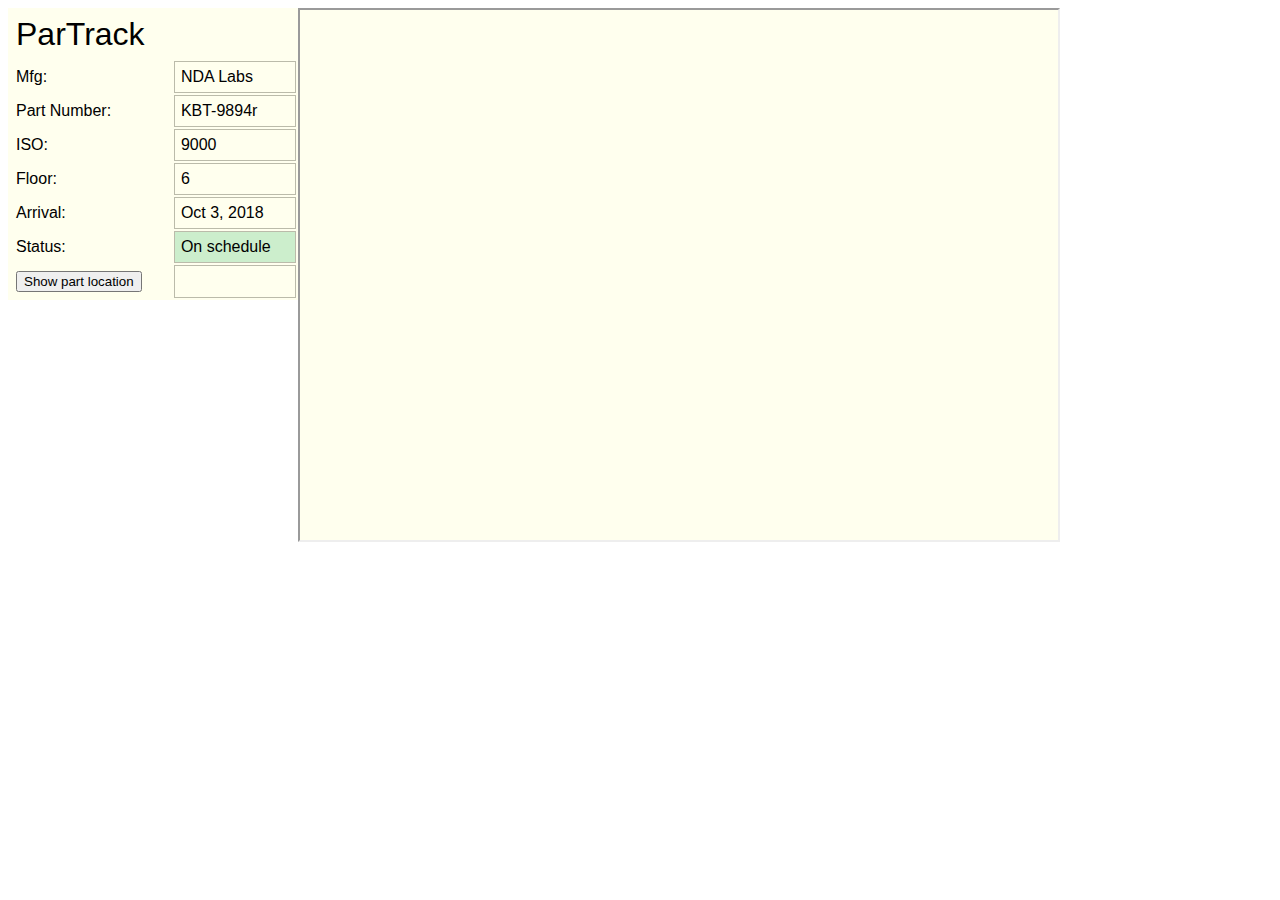
==== partrack/index.html @ ab9ca323 "Add ParTrak project" ====
<html>
  <head>
    <script src="https://aframe.io/releases/0.6.1/aframe.min.js"></script>

<link rel="stylesheet" type="text/css" href="res/style.css">
<script src="res/geo.js"></script>

  </head>
  <body>

<div class="floleft">
  <table border="0" width="290" cellpadding="6">
    <tr><td class="header" colspan="2">ParTrack</td></tr>
    <tr><td>Mfg:</td><td class="bord-bbb">NDA Labs</td></tr> 
    <tr><td>Part Number:</td><td class="bord-bbb">KBT-9894r</td></tr>

    <tr><td>ISO:</td><td class="bord-bbb">9000</td></tr>
    <tr><td>Floor:</td><td class="bord-bbb">6</td></tr>
    <tr><td>Arrival:</td><td class="bord-bbb">Oct 3, 2018</td></tr>
    <tr><td>Status:</td><td class="stat-green bord-bbb">On schedule</td></tr>

    <tr><td><button onclick="geoFindMe()">Show part location</button></td><td class="bord-bbb"><div id="out"></div></td></tr>
  </table>

</div>

<iframe src="part.html"  width="60%" height="60%" class="floleft" border="0" class="bgyellow"></iframe>

  </body>
</html>
---- partrack/res/style.css ----
a { color: black;}

body {background-color: white;}
table { background-color: #ffe;
		cellpadding: 2px;
	font-family: sans-serif; 
		}
#out {font-size: 80%;}

.bgwhite {background-color: white;}
.bgyellow {background-color: #ffe;}
.bord-bbb { border: 1px solid #bba; background-color: #ffe;}
.floleft {float: left;}
.header {font-size:200%;}
.partinfo {float: left; width: 200px;}
.stat-red { border: 1px solid #bba; background-color: #eaa;}
.stat-green { border: 1px solid #bba; background-color: #cec;}
.stat-yellow { border: 1px solid #bba; background-color: #ffc;}
.tablebg {background-color: #eeeeee; padding: 6px; margin: 6px;}
.wrap { box-shadow: 4px 5px 12px #ccc; }
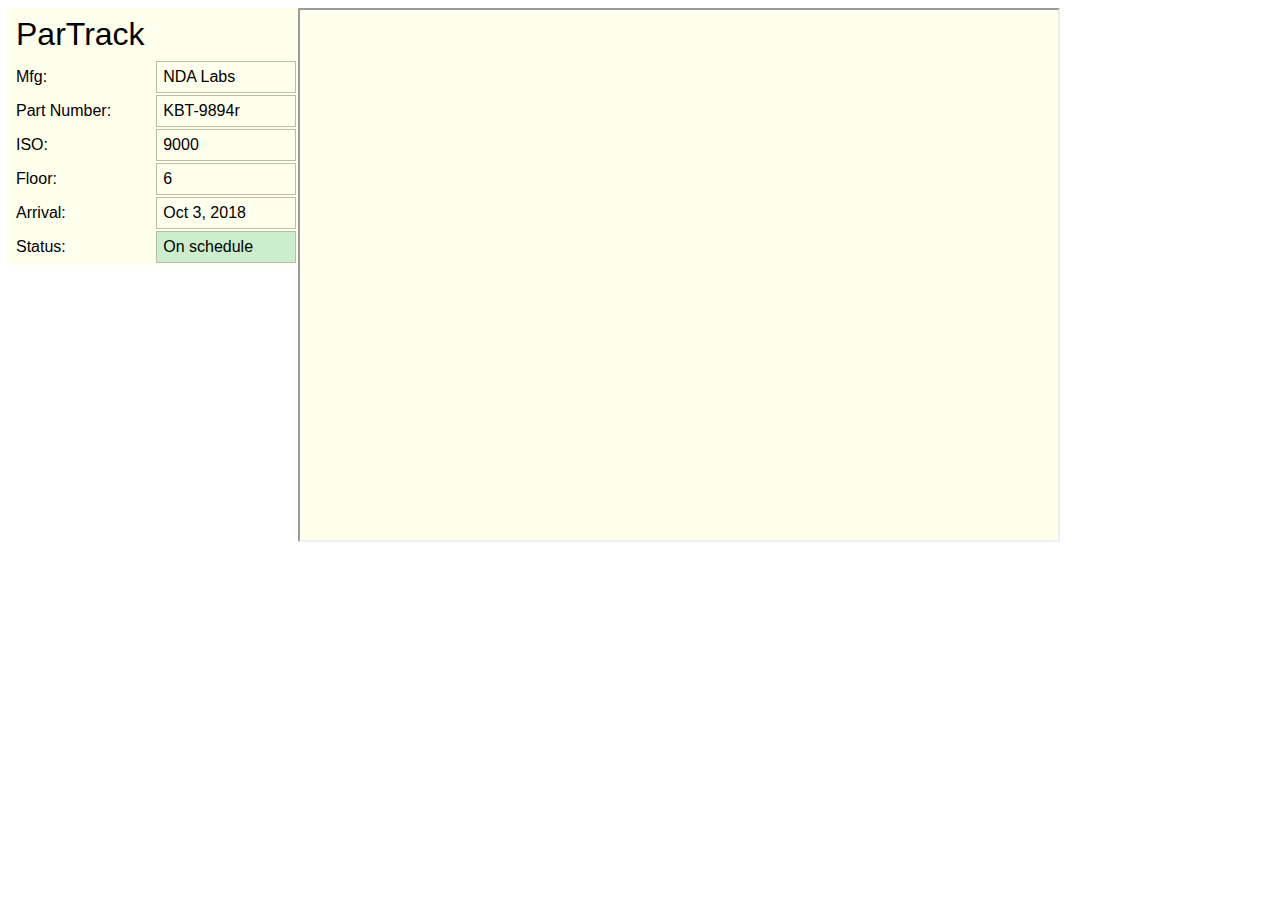
==== commit c1db8f50: "Reset to hackathon version, wo geo.js" ====
--- a/partrack/index.html
+++ b/partrack/index.html
@@ -1,10 +1,8 @@
 <html>
   <head>
+    <title>Partrack - integrated supplier to jobsite tracking</title>
     <script src="https://aframe.io/releases/0.6.1/aframe.min.js"></script>
-
-<link rel="stylesheet" type="text/css" href="res/style.css">
-<script src="res/geo.js"></script>
-
+    <link rel="stylesheet" type="text/css" href="res/style.css">
   </head>
   <body>
 
@@ -18,8 +16,6 @@
     <tr><td>Floor:</td><td class="bord-bbb">6</td></tr>
     <tr><td>Arrival:</td><td class="bord-bbb">Oct 3, 2018</td></tr>
     <tr><td>Status:</td><td class="stat-green bord-bbb">On schedule</td></tr>
-
-    <tr><td><button onclick="geoFindMe()">Show part location</button></td><td class="bord-bbb"><div id="out"></div></td></tr>
   </table>
 
 </div>
